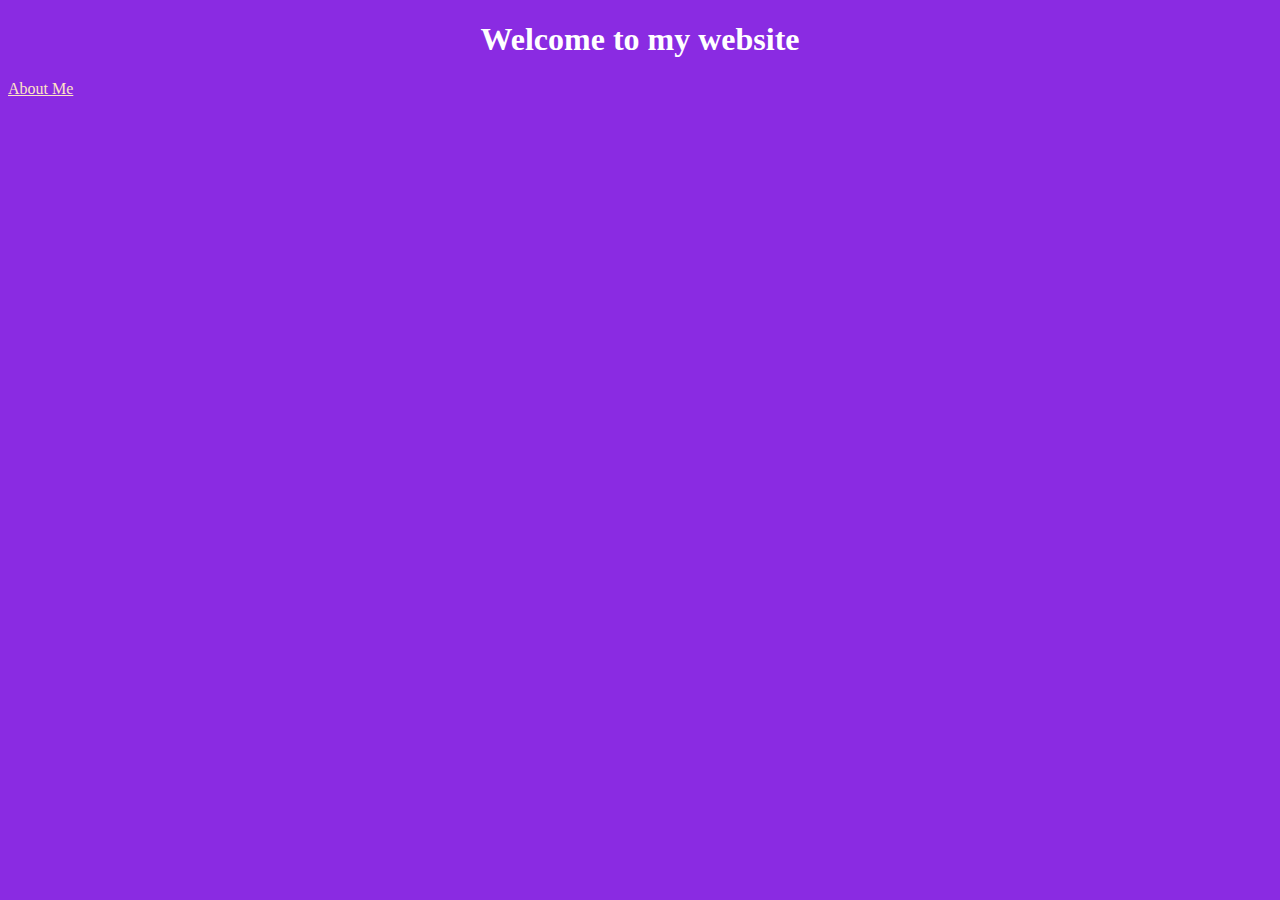
==== index.html @ 23e4847b "created initial file structure" ====
<!DOCTYPE html>
<html lang="en">
<head>
  <meta charset="UTF-8">
  <meta name="viewport" content="width=device-width, initial-scale=1.0">
  <link rel="stylesheet" href="/src/styles.css" />
  <title>Homepage</title>
</head>
<body>
  <h1>
    Welcome to my website
  </h1>
  <a href="/about.html">About Me</a>
</body>
</html>
---- src/styles.css ----
body {
  background-color:blueviolet;

}

h1 {text-align:center;
  color: white;
}

a{
  color:bisque;
}
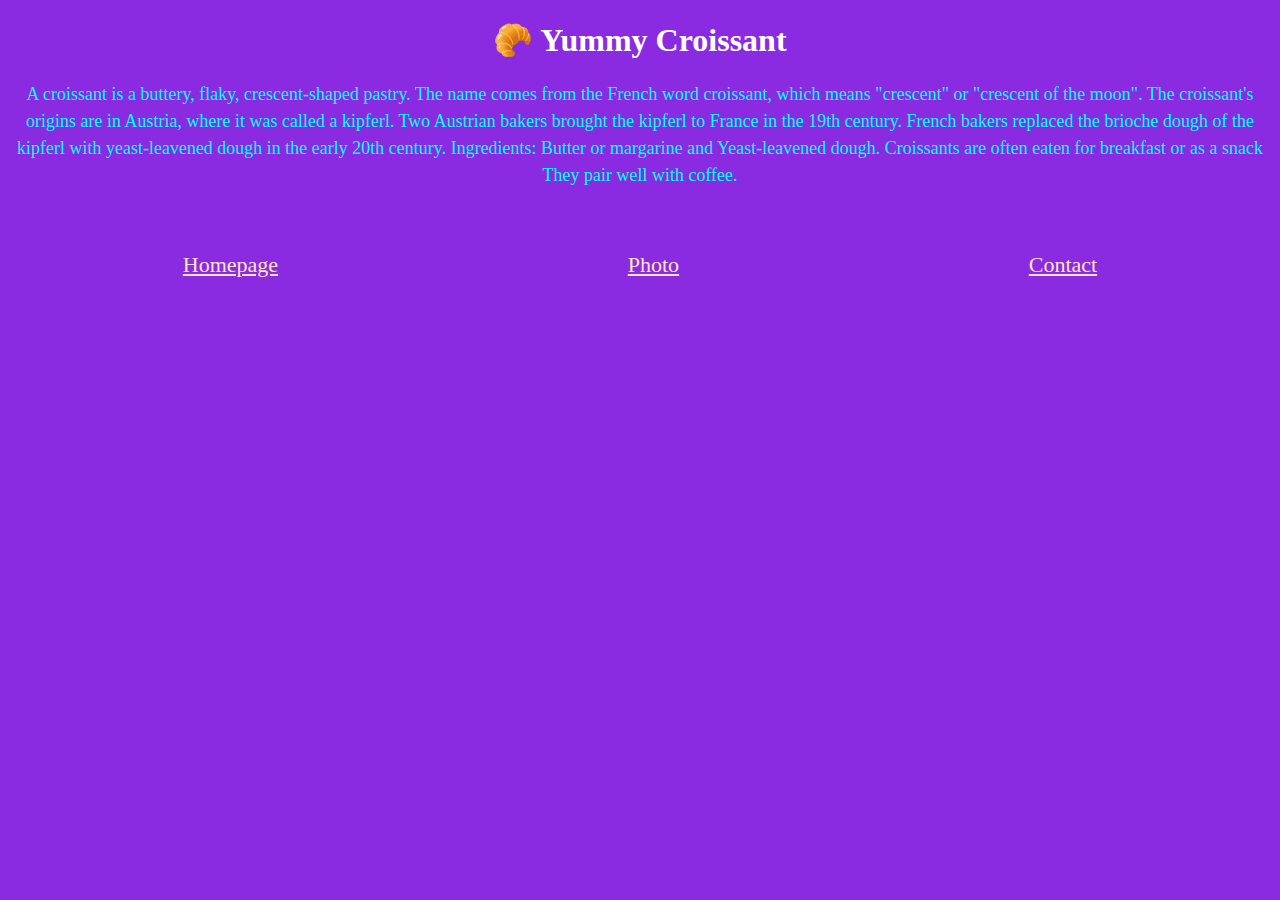
==== commit 68880e81: "added basic css and page content, also added a photo. changed the about me page name to contact" ====
--- a/index.html
+++ b/index.html
@@ -3,13 +3,36 @@
 <head>
   <meta charset="UTF-8">
   <meta name="viewport" content="width=device-width, initial-scale=1.0">
+  
   <link rel="stylesheet" href="/src/styles.css" />
   <title>Homepage</title>
 </head>
 <body>
   <h1>
-    Welcome to my website
+   🥐 Yummy Croissant
   </h1>
-  <a href="/about.html">About Me</a>
+  <p>
+    A croissant is a buttery, flaky, crescent-shaped pastry. The name comes from the French word croissant, which means
+  "crescent" or "crescent of the moon". 
+  The croissant's origins are in Austria, where it was called a kipferl.
+  Two Austrian bakers brought the kipferl to France in the 19th century.
+  French bakers replaced the brioche dough of the kipferl with yeast-leavened dough in the early 20th century.  
+  Ingredients: Butter or margarine and Yeast-leavened dough. 
+  Croissants are often eaten for breakfast or as a snack
+  They pair well with coffee.
+</p>
+<div class="container">
+  <div class="col">
+<a href="/">Homepage</a>
+</div>
+<br />
+<div class="col">
+<a href="photo.html">Photo</a>
+</div>
+  <br />
+<div class="col">
+  <a href="/about.html">Contact</a>
+</div>
+  </div>
 </body>
 </html>--- a/src/styles.css
+++ b/src/styles.css
@@ -8,5 +8,30 @@
 }
 
 a{
+  display: block;
   color:bisque;
+  text-align: center;
+  font-size: 22px;
+}
+
+img {
+  max-width: 100;
+  width:fit-content;
+}
+
+
+
+
+p {
+  font-size: 18px;
+  text-align: center;
+  color:aqua;
+  line-height: 1.5;
+}
+
+.container {
+  display:flex;
+  justify-content: space-evenly;
+  font-size: 24px;
+  margin-top: 5%;
 }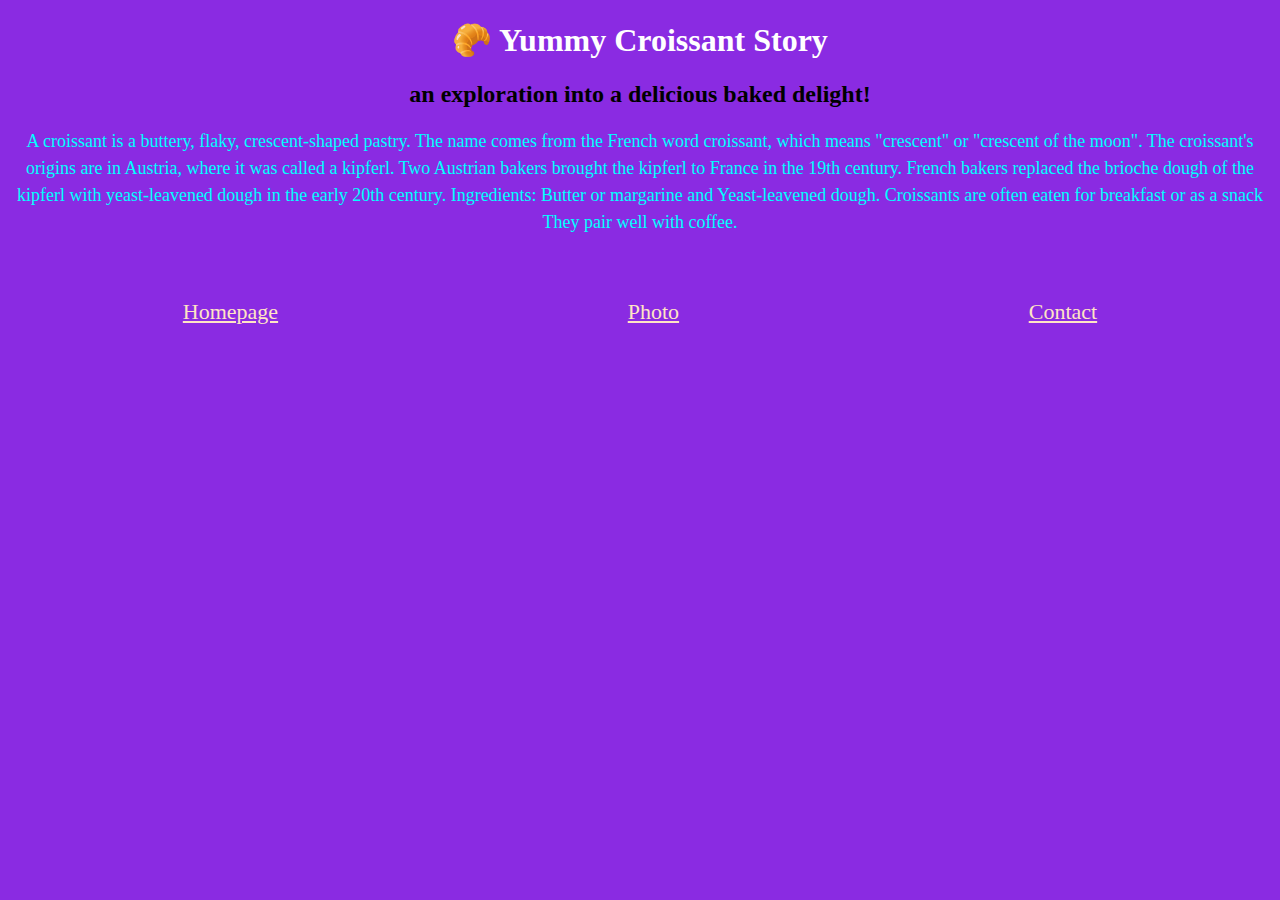
==== commit 487ade98: "added new title and some seo info" ====
--- a/index.html
+++ b/index.html
@@ -3,14 +3,15 @@
 <head>
   <meta charset="UTF-8">
   <meta name="viewport" content="width=device-width, initial-scale=1.0">
-  
+  <meta nam="description" content="Explore the origin of, and learn how to make croissants">
   <link rel="stylesheet" href="/src/styles.css" />
-  <title>Homepage</title>
+  <title>A story about Croissants</title>
 </head>
 <body>
   <h1>
-   🥐 Yummy Croissant
+   🥐 Yummy Croissant Story
   </h1>
+  <h2>an exploration into a delicious baked delight!</h2>
   <p>
     A croissant is a buttery, flaky, crescent-shaped pastry. The name comes from the French word croissant, which means
   "crescent" or "crescent of the moon". 
--- a/src/styles.css
+++ b/src/styles.css
@@ -19,7 +19,9 @@
   width:fit-content;
 }
 
-
+h2 {
+  text-align: center;
+}
 
 
 p {
